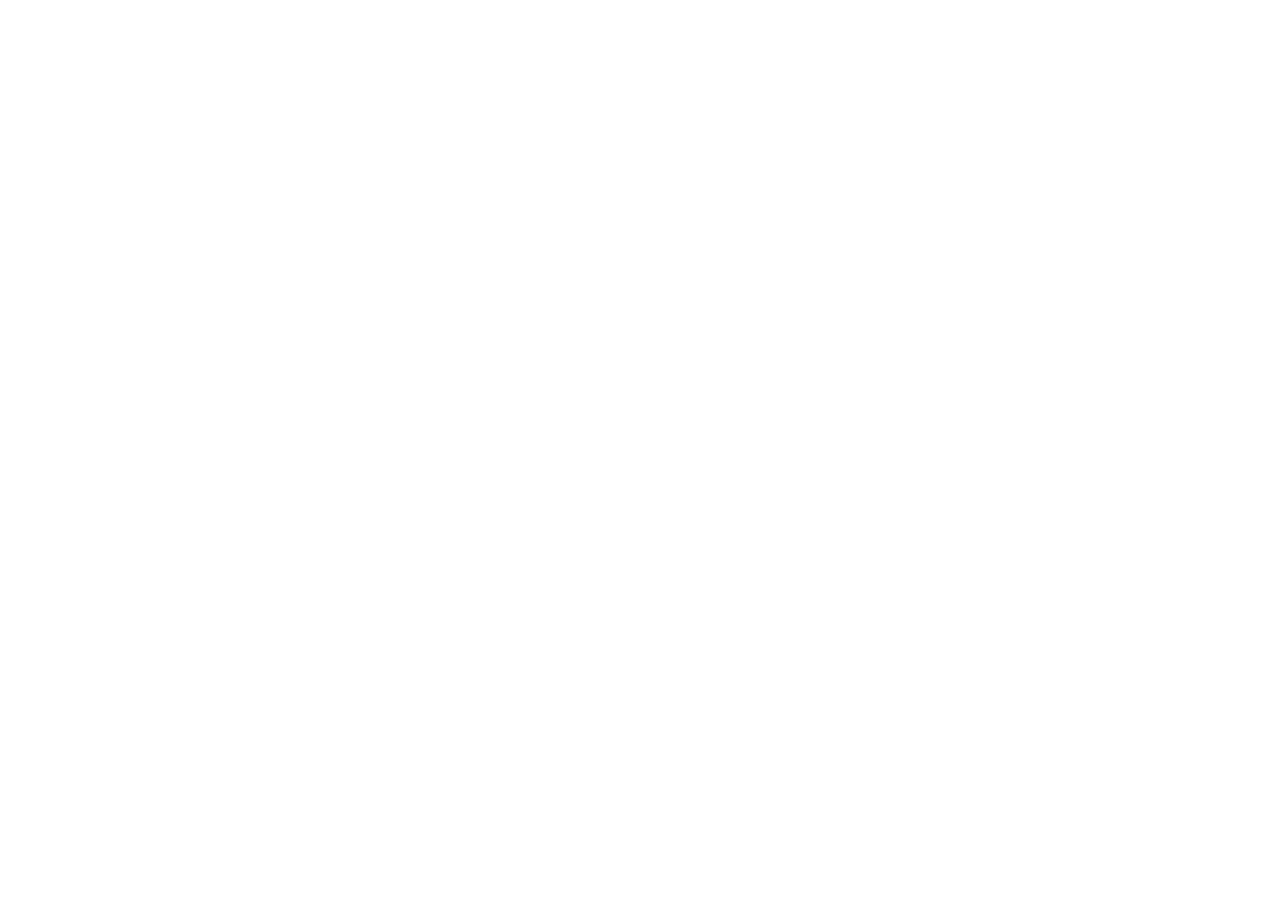
==== app/html/index.html @ 56649182 "agrego directorio html" ====
<!DOCTYPE html> 
<html lang="es">
<head> 
 <meta charset="iso-8859-1"> 
 <meta name="description" content="Ejemplo de HTML5"> 
 <meta name="keywords" content="HTML5, CSS3, JavaScript"> 
 <title>Este texto es el título del documento</title> 
 <link rel="stylesheet" href="misestilos.css"> 
</head> 
<body> 
 
</body> 
</html>
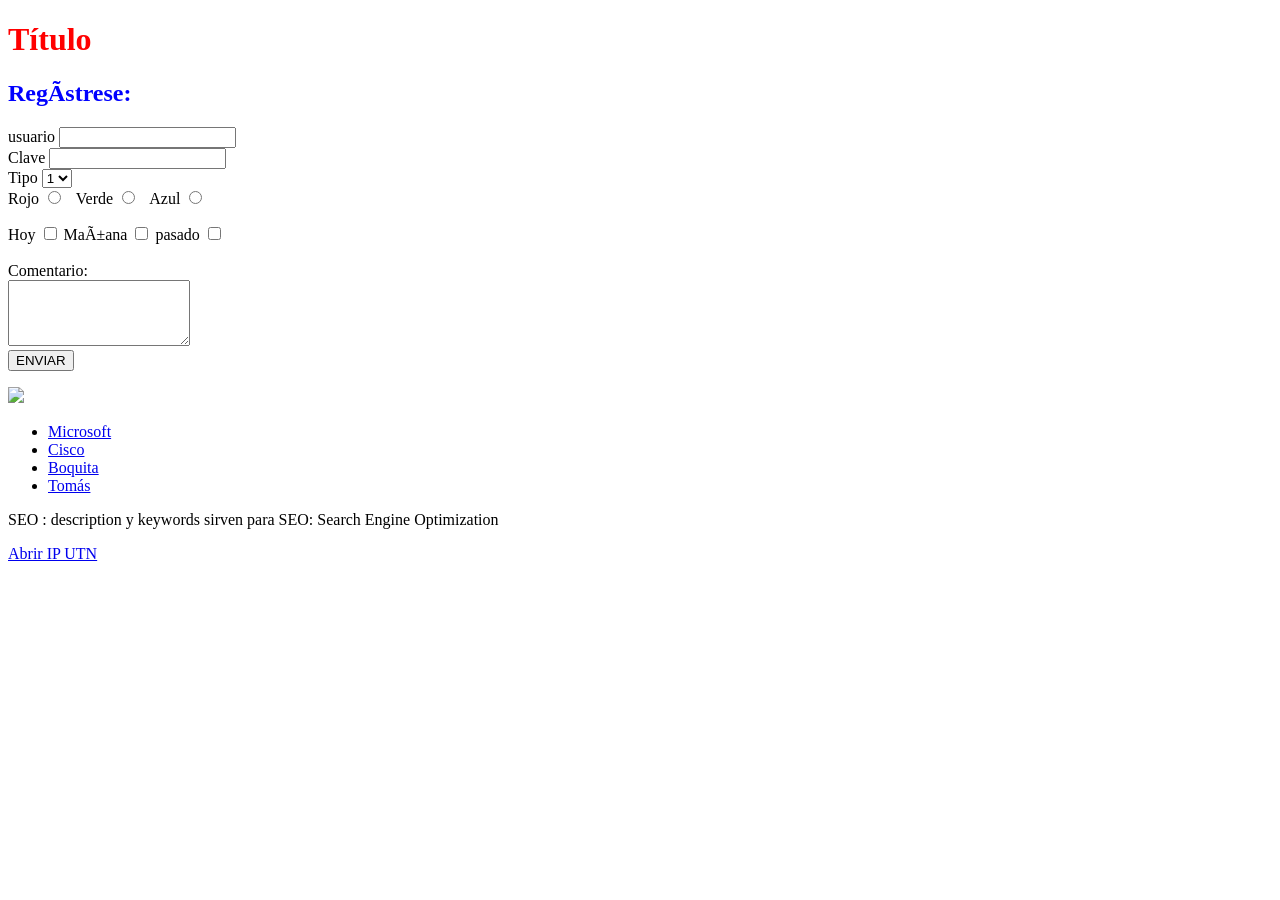
==== commit dc8a8845: "Apendice HTML Básico" ====
--- a/app/html/index.html
+++ b/app/html/index.html
@@ -1,13 +1,91 @@
 <!DOCTYPE html> 
-<html lang="es">
-<head> 
- <meta charset="iso-8859-1"> 
- <meta name="description" content="Ejemplo de HTML5"> 
- <meta name="keywords" content="HTML5, CSS3, JavaScript"> 
- <title>Este texto es el título del documento</title> 
- <link rel="stylesheet" href="misestilos.css"> 
-</head> 
-<body> 
+  <html lang="es">
+    <head> 
+       <meta charset="iso-8859-1">
+       <meta name="description" content="Ejemplo de HTML5"> 
+       <meta name="keywords" content="HTML5, CSS3, JavaScript"> 
+       <title>Este texto es el título del documento</title> 
+       
+       <link rel="stylesheet" href="misestilos.css"> 
+       <style>
+        .P001 {
+            color : orange;
+        }
+       </style>
+    </head> 
+  
+    <body> 
+        <font face="Verdana"> 
+        <h1 style="color: Red">T&iacute;tulo</h1>
+        <h2 style="color: Blue">Regístrese:</h2>
+
+ <form action="procesa.php" method="GET">
  
-</body> 
+<label for="usuario">usuario</label> 
+<input type="text" name="usuario"> <br> 
+ 
+<label for="clave">Clave</label>
+<input type="password" name="clave"> <br>       
+            
+Tipo 
+<select name="tipo">
+    <option>1</option>
+    <option>2</option>
+    <option>3</option>
+</select>
+<br>
+
+Rojo <input type="radio" name="r1" value="rojo"> &nbsp;
+Verde <input type="radio" name="r1" value="verde"> &nbsp;
+Azul <input type="radio" name="r1" value="azul"> &nbsp;
+<p></p>
+Hoy <input type="checkbox" value="hoy" name="hoy" &nbsp; <br>
+Mañana <input type="checkbox" value="mañana" name="mañana" &nbsp; <br>
+pasado <input type="checkbox" value="pasado" name="pasado" &nbsp; <br>
+<br><br>
+Comentario:<br>
+<textarea cols="20" rows="4" name="comentario">
+
+</textarea>
+ 
+
+<br><input type="submit" value="ENVIAR">
+
+
+        </form>
+
+
+
+
+
+    <p class="P001">
+      
+      <a href="http://bocajuniors.com.ar"> 
+         <img src="https://cdn.prod.website-files.com/67dda54c2d07873ce72d5ff4/6a950e26ad24ccd7ba56275e_kimberley%20final.avif" width="150">
+        </a>
+    </p>
+
+
+    <p class="P002">
+        <ul>
+            <li>
+                <a href="http://microsoft.com">Microsoft</a>    
+            </li>
+            <li><a href="http://cisco.com">Cisco</a> </li>
+            <li><a href="http://bocajuniors.com.ar">Boquita</a> </li>
+            <li><a href="http://tomasarnda.com">Tom&aacute;s</a> </li>
+        </ul>
+    </p>
+
+    <p>
+        SEO : <meta...> description y keywords sirven para 
+                    SEO: Search Engine Optimization
+    </p>
+
+       <p>
+        <a href="http://utn.edu.ar" target="_blank"> Abrir IP UTN </a>
+      </p>
+
+    </font>
+    </body> 
 </html> 
--- a/app/html/misestilos.css
+++ b/app/html/misestilos.css
@@ -0,0 +1,4 @@
+.P002 {
+
+    color: green;
+}
